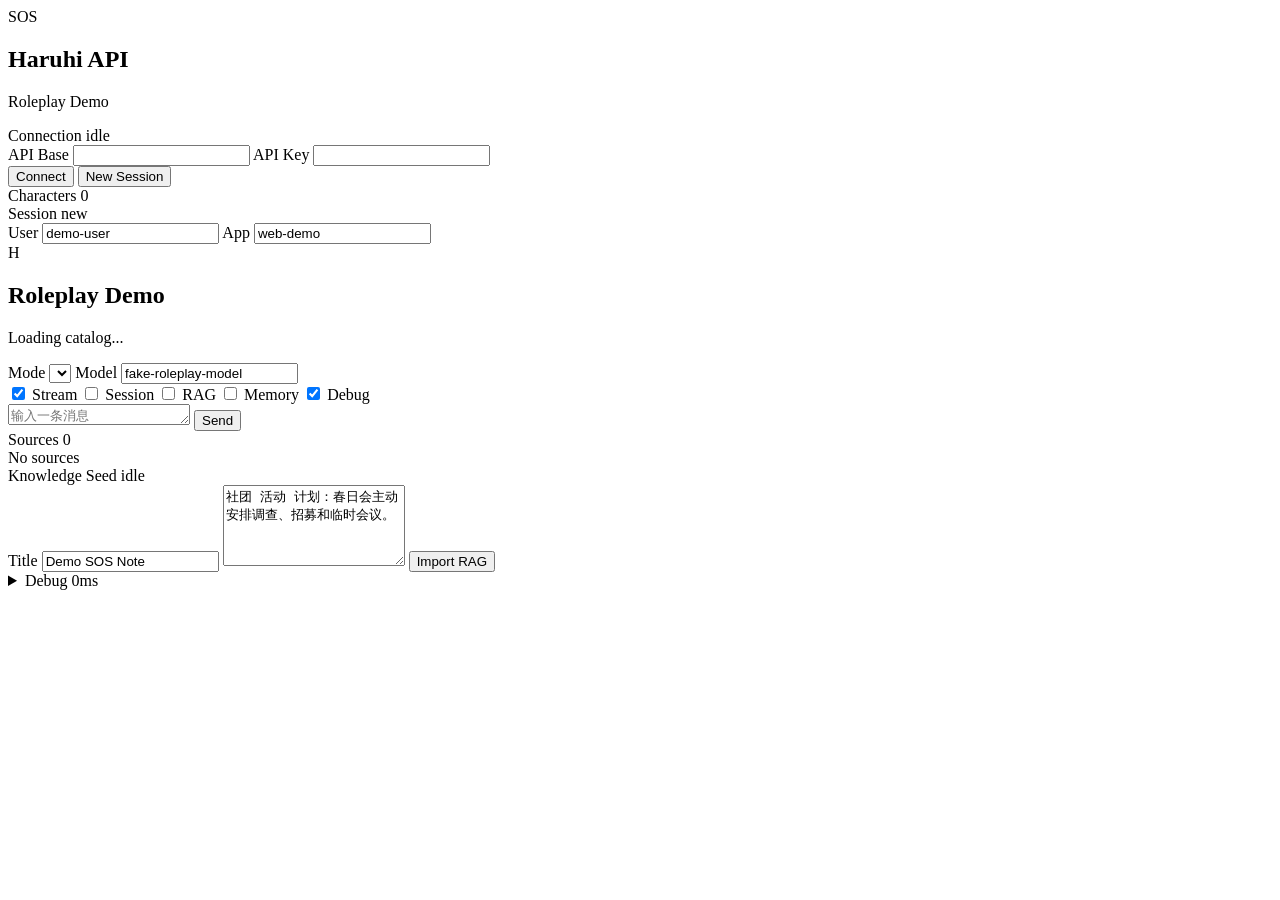
==== frontend-demo/index.html @ f855d1cb "feat(config): 将 HTTP 端口纳入启动配置 - 将 ROLEPLAY_HOST 和 ROLEPLAY_PORT 加入 restart-required 配置快照 - 补充端口从环境变量" ====
<!doctype html>
<html lang="zh-CN">
  <head>
    <meta charset="utf-8" />
    <meta name="viewport" content="width=device-width, initial-scale=1" />
    <title>Haruhi Roleplay Demo</title>
    <link rel="stylesheet" href="/demo/styles.css" />
  </head>
  <body>
    <div class="app-shell">
      <aside class="sidebar" aria-label="角色与连接">
        <div class="brand">
          <div class="brand-mark">SOS</div>
          <div>
            <h1>Haruhi API</h1>
            <p>Roleplay Demo</p>
          </div>
        </div>

        <section class="panel connection-panel">
          <div class="section-title">
            <span>Connection</span>
            <span id="connectionStatus" class="status-pill">idle</span>
          </div>
          <label class="field">
            <span>API Base</span>
            <input id="apiBaseInput" type="url" autocomplete="off" />
          </label>
          <label class="field">
            <span>API Key</span>
            <input id="apiKeyInput" type="password" autocomplete="off" />
          </label>
          <div class="button-row">
            <button id="connectButton" class="secondary-button" type="button">Connect</button>
            <button id="newSessionButton" class="secondary-button" type="button">New Session</button>
          </div>
        </section>

        <section class="panel">
          <div class="section-title">
            <span>Characters</span>
            <span id="characterCount" class="muted-count">0</span>
          </div>
          <div id="characterList" class="character-list"></div>
        </section>

        <section class="panel compact-panel">
          <div class="section-title">
            <span>Session</span>
            <span id="sessionBadge" class="status-pill">new</span>
          </div>
          <label class="field">
            <span>User</span>
            <input id="userIdInput" type="text" value="demo-user" autocomplete="off" />
          </label>
          <label class="field">
            <span>App</span>
            <input id="appIdInput" type="text" value="web-demo" autocomplete="off" />
          </label>
        </section>
      </aside>

      <main class="chat-main">
        <header class="chat-header">
          <div class="active-persona">
            <div id="personaAvatar" class="persona-avatar">H</div>
            <div>
              <h2 id="activeCharacterName">Roleplay Demo</h2>
              <p id="activeModeName">Loading catalog...</p>
            </div>
          </div>
          <div class="header-controls">
            <label class="select-field">
              <span>Mode</span>
              <select id="modeSelect"></select>
            </label>
            <label class="select-field model-field">
              <span>Model</span>
              <input id="modelInput" type="text" value="fake-roleplay-model" autocomplete="off" />
            </label>
          </div>
        </header>

        <div class="toggle-bar" aria-label="能力开关">
          <label><input id="streamToggle" type="checkbox" checked /> Stream</label>
          <label><input id="sessionToggle" type="checkbox" /> Session</label>
          <label><input id="ragToggle" type="checkbox" /> RAG</label>
          <label><input id="memoryToggle" type="checkbox" /> Memory</label>
          <label><input id="debugToggle" type="checkbox" checked /> Debug</label>
        </div>

        <section id="messageList" class="message-list" aria-live="polite"></section>

        <form id="composerForm" class="composer">
          <textarea id="messageInput" rows="1" placeholder="输入一条消息"></textarea>
          <button id="sendButton" class="primary-button" type="submit">Send</button>
        </form>
      </main>

      <aside class="inspector" aria-label="上下文面板">
        <section class="panel">
          <div class="section-title">
            <span>Sources</span>
            <span id="sourceCount" class="muted-count">0</span>
          </div>
          <div id="sourceList" class="source-list empty-panel">No sources</div>
        </section>

        <section class="panel">
          <div class="section-title">
            <span>Knowledge Seed</span>
            <span id="ragStatus" class="status-pill">idle</span>
          </div>
          <label class="field">
            <span>Title</span>
            <input id="ragTitleInput" type="text" value="Demo SOS Note" />
          </label>
          <textarea id="ragContentInput" class="seed-input" rows="5">社团 活动 计划：春日会主动安排调查、招募和临时会议。</textarea>
          <button id="ragImportButton" class="secondary-button full-width" type="button">Import RAG</button>
        </section>

        <details class="panel debug-panel">
          <summary class="section-title">
            <span>Debug</span>
            <span id="latencyBadge" class="muted-count">0ms</span>
          </summary>
          <pre id="debugOutput" class="debug-output">{}</pre>
        </details>
      </aside>
    </div>

    <script src="/demo/app.js" type="module"></script>
  </body>
</html>
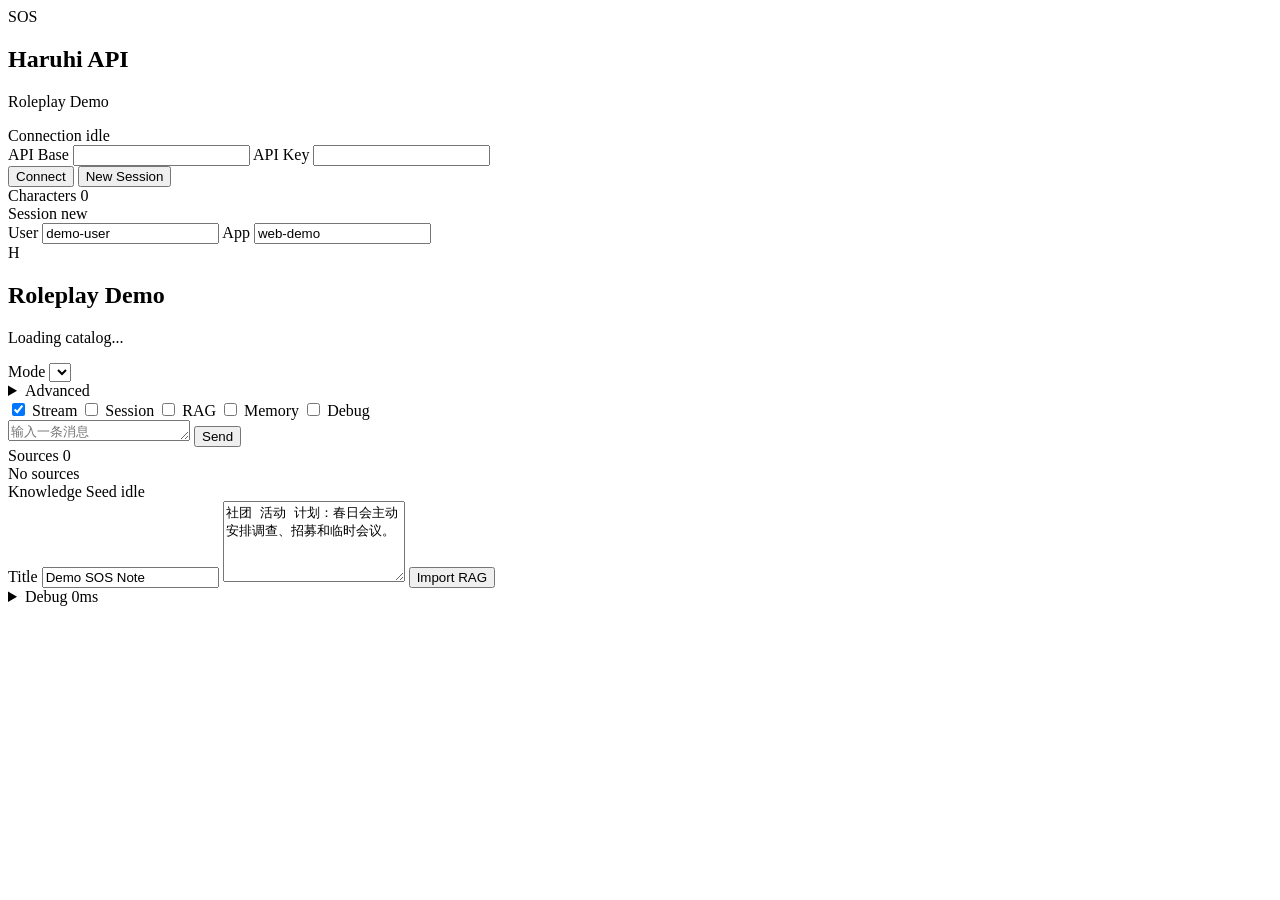
==== commit 09e794e3: "feat(api): 化简前端聊天调用契约 - 允许省略 capabilities 和 generation 并使用安全默认值 - 将模型别名移入前端高级配置并复用统一请求构造 - 修复 SSE do" ====
--- a/frontend-demo/index.html
+++ b/frontend-demo/index.html
@@ -74,10 +74,13 @@
               <span>Mode</span>
               <select id="modeSelect"></select>
             </label>
-            <label class="select-field model-field">
-              <span>Model</span>
-              <input id="modelInput" type="text" value="fake-roleplay-model" autocomplete="off" />
-            </label>
+            <details class="chat-advanced">
+              <summary>Advanced</summary>
+              <label class="select-field model-field">
+                <span>Model alias</span>
+                <input id="modelInput" type="text" placeholder="Server default" autocomplete="off" />
+              </label>
+            </details>
           </div>
         </header>
 
@@ -86,7 +89,7 @@
           <label><input id="sessionToggle" type="checkbox" /> Session</label>
           <label><input id="ragToggle" type="checkbox" /> RAG</label>
           <label><input id="memoryToggle" type="checkbox" /> Memory</label>
-          <label><input id="debugToggle" type="checkbox" checked /> Debug</label>
+          <label><input id="debugToggle" type="checkbox" /> Debug</label>
         </div>
 
         <section id="messageList" class="message-list" aria-live="polite"></section>
